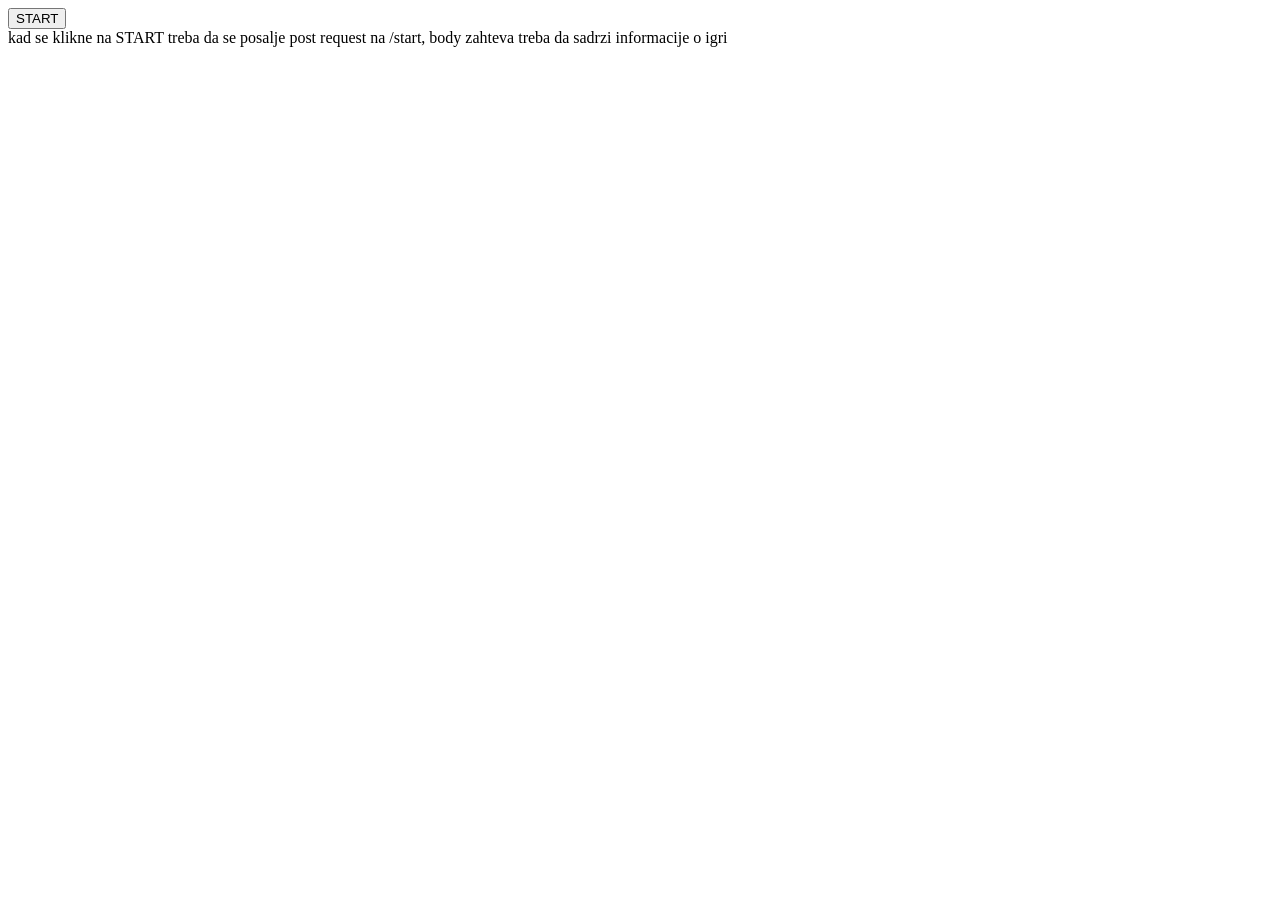
==== frontend/app/index1.html @ cad37a92 "Testing communication" ====
<!DOCTYPE html>
<html lang="en">
<head>
    <meta charset="UTF-8">
    <title>Title</title>
</head>

<body>

<button onclick="send()">START</button>
<div>kad se klikne na START treba da se posalje post request na /start, body zahteva treba da sadrzi informacije o igri</div>

<script>
    let markers = [1, 2, 3];

    function send() {
        $.ajax({
            type: "POST",
            url: "/status",
            // The key needs to match your method's input parameter (case-sensitive).
            data: JSON.stringify({Markers: markers}),
            contentType: "application/json; charset=utf-8",
            dataType: "json",
            success: function (data) {
                alert(data);
            },
            failure: function (errMsg) {
                alert(errMsg);
            }
        });
    }
</script>

</body>
</html>
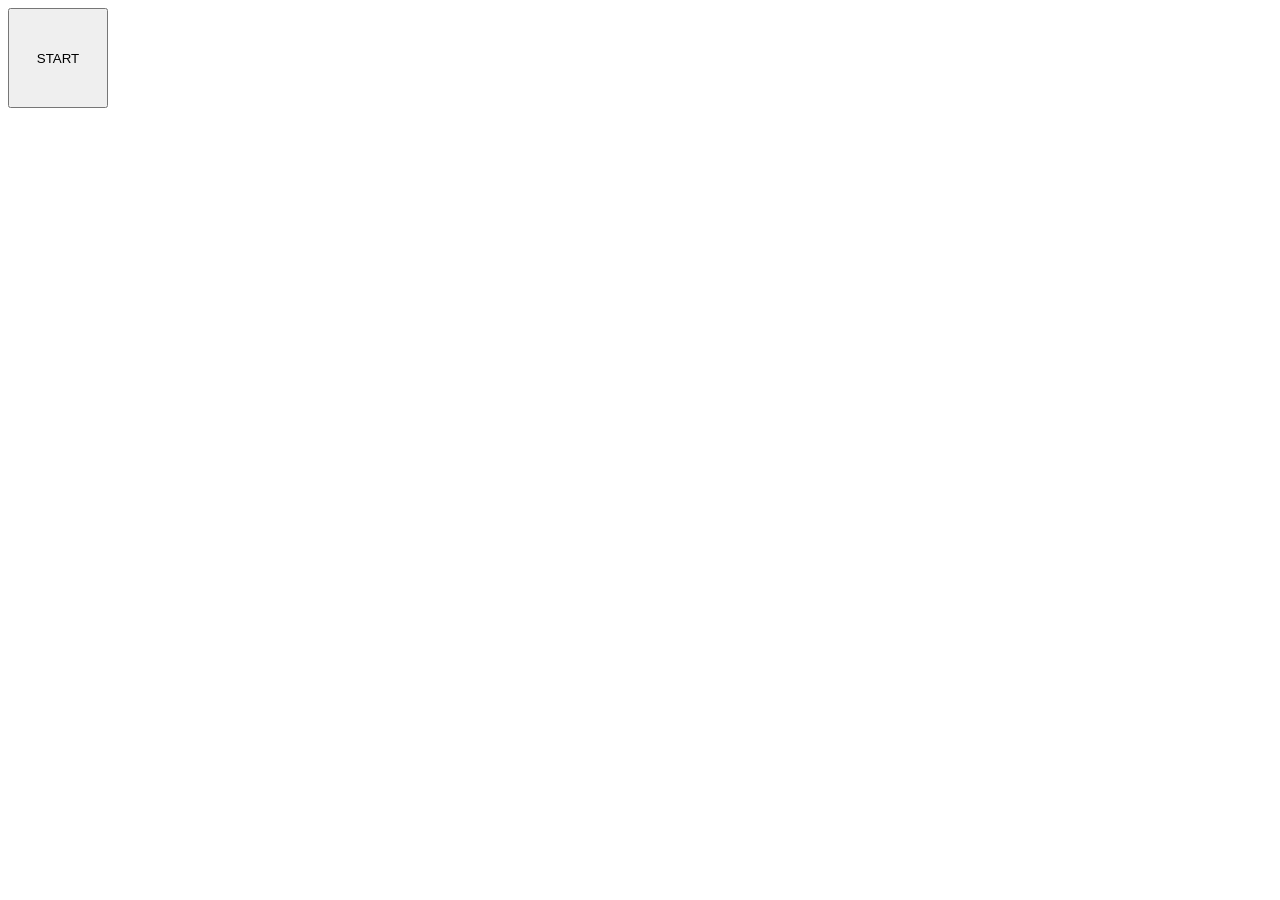
==== commit f6cd9c56: "Test" ====
--- a/frontend/app/index1.html
+++ b/frontend/app/index1.html
@@ -5,10 +5,17 @@
     <title>Title</title>
 </head>
 
+<style>
+    #start {
+        height: 100px;
+        width: 100px;
+    }
+</style>
+
 <body>
 
-<button onclick="send()">START</button>
-<div>kad se klikne na START treba da se posalje post request na /start, body zahteva treba da sadrzi informacije o igri</div>
+<button id="start" onclick="send()">START</button>
+<!--kad se klikne na START treba da se posalje post request na /start, body zahteva treba da sadrzi informacije o igri-->
 
 <script>
     let markers = [1, 2, 3];
